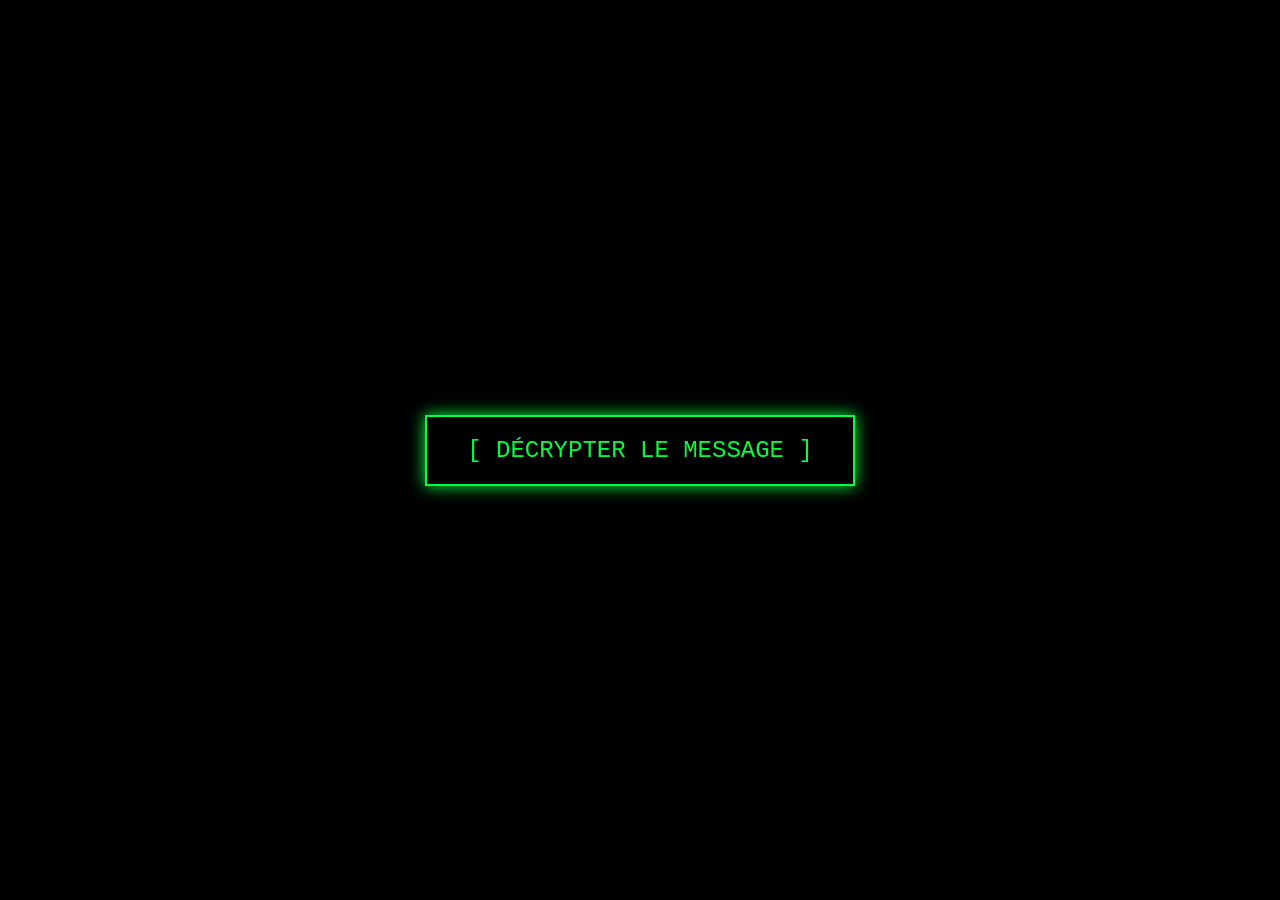
==== index.html @ fb57dc71 "index.html" ====
<!DOCTYPE html>
<html lang="fr">
<head>
    <meta charset="UTF-8">
    <meta name="viewport" content="width=device-width, initial-scale=1.0">
    <title>TERMINAL - MESSAGE PRIORITAIRE</title>
    <style>
        body {
            background-color: #000;
            color: #00FF41;
            font-family: 'Courier New', Courier, monospace;
            display: flex;
            justify-content: center;
            align-items: center;
            height: 100vh;
            margin: 0;
            overflow: hidden;
            -webkit-user-select: none; user-select: none;
        }

        .scanlines {
            position: fixed;
            top: 0; left: 0; width: 100%; height: 100%;
            background: linear-gradient(rgba(18, 16, 16, 0) 50%, rgba(0, 0, 0, 0.15) 50%);
            background-size: 100% 4px;
            pointer-events: none;
            z-index: 10;
        }

        #terminal-output {
            font-size: 1.8rem;
            text-align: left;
            max-width: 800px;
            line-height: 1.6;
            text-shadow: 0 0 10px #00FF41;
            display: none;
            min-height: 380px; /* Ajusté pour 6 lignes */
        }

        #decrypt-btn {
            background: transparent;
            color: #00FF41;
            border: 2px solid #00FF41;
            padding: 20px 40px;
            font-size: 1.5rem;
            font-family: 'Courier New', monospace;
            cursor: pointer;
            box-shadow: 0 0 15px #00FF41;
            text-transform: uppercase;
            z-index: 20;
        }

        #decrypt-btn:hover { background: #00FF41; color: black; }

        .cursor {
            display: inline-block;
            width: 12px; height: 1.8rem;
            background-color: #00FF41;
            margin-left: 5px;
            animation: blink 0.8s infinite;
            vertical-align: middle;
        }
        @keyframes blink { 50% { opacity: 0; } }
    </style>
</head>
<body>

    <div class="scanlines"></div>

    <button id="decrypt-btn" onclick="startDecryption()">[ DÉCRYPTER LE MESSAGE ]</button>

    <div id="terminal-output">
        <span id="text-target"></span><span class="cursor"></span>
    </div>

    <script>
        const monMessageSecret = "CONNEXION ÉTABLIE...<br>IDENTITÉ : AGENT REAPER<br>PROTOCOLE : PROTOCOLE BREAKSTORMS ACTIVÉ.<br>--------------------------<br>MESSAGE : <br>RENDEZ-VOUS A CETTE POSITION X: 3240.227 | Y: 5171.646.<br>UNE FOIS LA BAS CONTACTER REAPER PAR INTRANET<br>rtx_offi JE VOUS LAISSE COMMUNIQUER EN MORSE.<br>SINON, VOUS EN PAIEREZ LES CONSÉQUENCES<br>NE FAITES CONFIANCE À PERSONNE.<br><br>CELA FAIT UN BON MOMENT QUE VOUS PENSEZ QUE JE NE SUIS PLUS LA, MAIS CE N'EST QUE LE DÉBUT.<br>VOUS AVEZ DÉCIDÉ DE JOUER AVEC LES MAUVAISES PERSONNES.<br>VIPER VOUS AVAIT PRÉVENU VOUS N'AVEZ PAS ÉCOUTÉ NI PRIS EN COMPTE CES MENACES.<br>C'EST LA VOTRE ERREUR, AGENT MATHEO VARGAS AGÉ DE 23 ANS MATRICULE 10.<br>ON VOUS AVAIT PRÉVENU, MAINTENANT DURANT LES PROCHAINES SEMAINES VOUS ALLEZ CONNAITRE LA VENGEANCE DE VIPER.<br>VOUS ALLEZ PERDRE UNE PERSONNE A QUI VOUS TENEZ.<br> CE N'EST QUE LE DEBUT.";

        let i = 0;
        let lineCount = 0;

        function startDecryption() {
            document.getElementById('decrypt-btn').style.display = 'none';
            const outputDiv = document.getElementById('terminal-output');
            outputDiv.style.display = 'block';
            typeWriter();
        }

        function typeWriter() {
            const textTarget = document.getElementById('text-target');

            if (monMessageSecret.substring(i, i + 4) === "<br>") {
                lineCount++;
                i += 4;

                // Si on a atteint 6 lignes, on fait une pause de 5 secondes avant d'effacer
                if (lineCount >= 7) {
                    setTimeout(() => {
                        textTarget.innerHTML = ""; 
                        lineCount = 0; 
                        typeWriter(); 
                    }, 5000); // 5 secondes de pause pour la lecture
                } else {
                    textTarget.innerHTML += "<br>";
                    setTimeout(typeWriter, 150); // Temps entre les lignes
                }
            } 
            else if (i < monMessageSecret.length) {
                textTarget.innerHTML += monMessageSecret.charAt(i);
                i++;
                // Vitesse d'écriture réduite (90ms) pour un effet plus "clavier"
                setTimeout(typeWriter, 90); 
            }
        }
        
        document.addEventListener('contextmenu', e => e.preventDefault());
    </script>
</body>
</html>
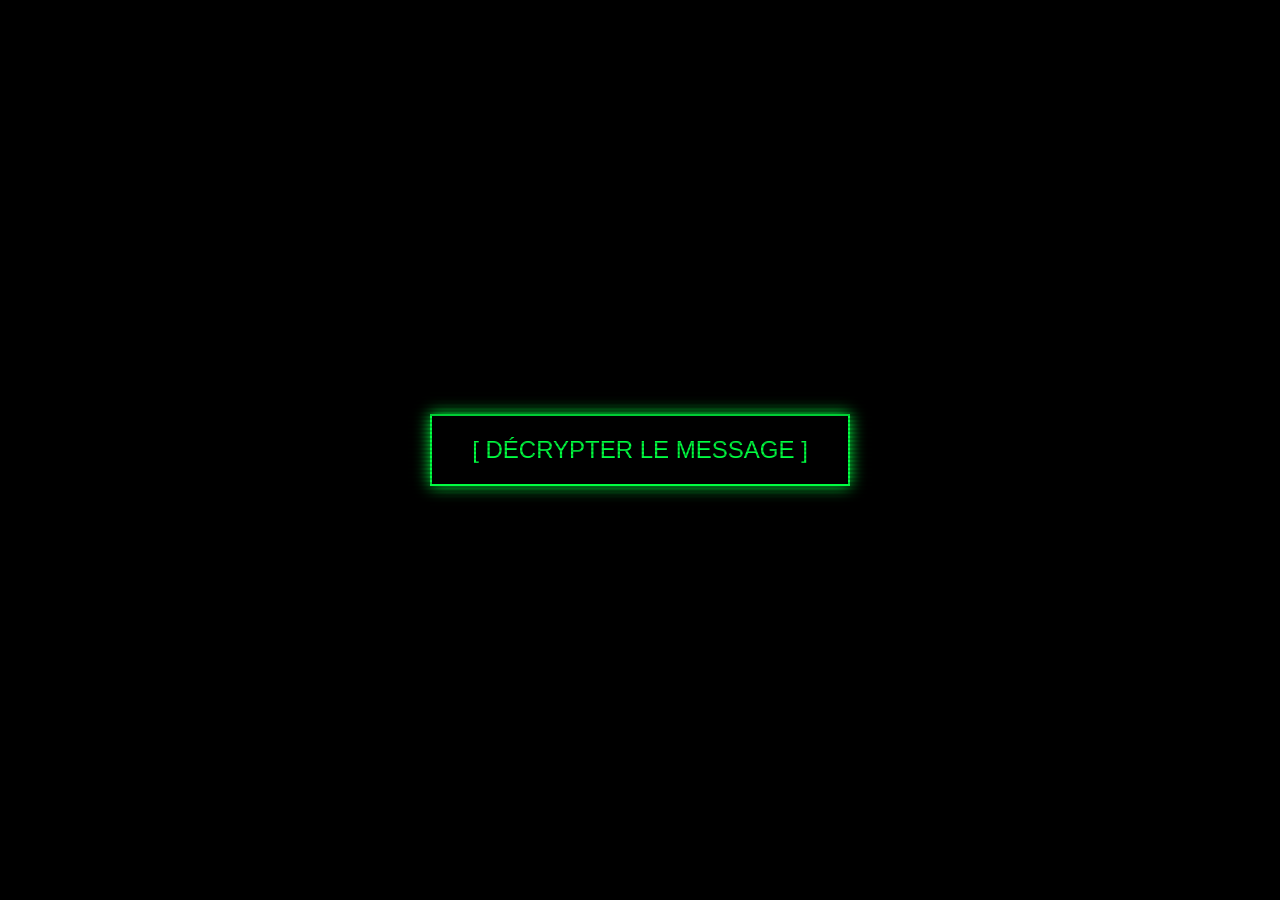
==== commit 7defedff: "index.html" ====
--- a/index.html
+++ b/index.html
@@ -3,7 +3,7 @@
 <head>
     <meta charset="UTF-8">
     <meta name="viewport" content="width=device-width, initial-scale=1.0">
-    <title>TERMINAL - MESSAGE PRIORITAIRE</title>
+    <title>TERMINAL - PROTOCOLE BREAKSTORMS</title>
     <style>
         body {
             background-color: #000;
@@ -16,25 +16,49 @@
             margin: 0;
             overflow: hidden;
             -webkit-user-select: none; user-select: none;
+            position: relative;
         }
 
+        /* Scanlines style vieux moniteur */
         .scanlines {
             position: fixed;
             top: 0; left: 0; width: 100%; height: 100%;
-            background: linear-gradient(rgba(18, 16, 16, 0) 50%, rgba(0, 0, 0, 0.15) 50%);
+            background: linear-gradient(rgba(18, 16, 16, 0) 50%, rgba(0, 0, 0, 0.2) 50%);
             background-size: 100% 4px;
             pointer-events: none;
-            z-index: 10;
+            z-index: 50;
+        }
+
+        #container {
+            display: flex;
+            flex-direction: column;
+            align-items: center;
+            z-index: 20;
+            max-width: 800px;
         }
 
         #terminal-output {
             font-size: 1.8rem;
             text-align: left;
-            max-width: 800px;
             line-height: 1.6;
             text-shadow: 0 0 10px #00FF41;
             display: none;
-            min-height: 380px; /* Ajusté pour 6 lignes */
+            min-height: 380px;
+            margin-bottom: 20px;
+        }
+
+        /* RECTANGLE DE DÉCOMPTE FINAL */
+        #countdown-box {
+            display: none;
+            font-size: 5rem;
+            font-weight: bold;
+            color: #00FF41;
+            padding: 30px 60px;
+            border: 3px solid #00FF41;
+            background: rgba(0, 50, 0, 0.2);
+            box-shadow: 0 0 20px #00FF41, inset 0 0 15px #00FF41;
+            text-shadow: 0 0 15px #00FF41;
+            position: relative;
         }
 
         #decrypt-btn {
@@ -43,11 +67,9 @@
             border: 2px solid #00FF41;
             padding: 20px 40px;
             font-size: 1.5rem;
-            font-family: 'Courier New', monospace;
             cursor: pointer;
             box-shadow: 0 0 15px #00FF41;
             text-transform: uppercase;
-            z-index: 20;
         }
 
         #decrypt-btn:hover { background: #00FF41; color: black; }
@@ -61,28 +83,39 @@
             vertical-align: middle;
         }
         @keyframes blink { 50% { opacity: 0; } }
+
+        /* Animation d'explosion de l'écran */
+        .destroy-anim { animation: boom 2s forwards; }
+        @keyframes boom {
+            0% { filter: saturate(1) brightness(1); }
+            50% { filter: saturate(20) brightness(5); background: white; }
+            100% { filter: brightness(0); opacity: 0; }
+        }
     </style>
 </head>
 <body>
 
     <div class="scanlines"></div>
 
-    <button id="decrypt-btn" onclick="startDecryption()">[ DÉCRYPTER LE MESSAGE ]</button>
+    <div id="container">
+        <button id="decrypt-btn" onclick="startDecryption()">[ DÉCRYPTER LE MESSAGE ]</button>
+        
+        <div id="terminal-output">
+            <span id="text-target"></span><span class="cursor"></span>
+        </div>
 
-    <div id="terminal-output">
-        <span id="text-target"></span><span class="cursor"></span>
+        <div id="countdown-box"><span id="timer">10:000</span></div>
     </div>
 
     <script>
-        const monMessageSecret = "CONNEXION ÉTABLIE...<br>IDENTITÉ : AGENT REAPER<br>PROTOCOLE : PROTOCOLE BREAKSTORMS ACTIVÉ.<br>--------------------------<br>MESSAGE : <br>RENDEZ-VOUS A CETTE POSITION X: 3240.227 | Y: 5171.646.<br>UNE FOIS LA BAS CONTACTER REAPER PAR INTRANET<br>rtx_offi JE VOUS LAISSE COMMUNIQUER EN MORSE.<br>SINON, VOUS EN PAIEREZ LES CONSÉQUENCES<br>NE FAITES CONFIANCE À PERSONNE.<br><br>CELA FAIT UN BON MOMENT QUE VOUS PENSEZ QUE JE NE SUIS PLUS LA, MAIS CE N'EST QUE LE DÉBUT.<br>VOUS AVEZ DÉCIDÉ DE JOUER AVEC LES MAUVAISES PERSONNES.<br>VIPER VOUS AVAIT PRÉVENU VOUS N'AVEZ PAS ÉCOUTÉ NI PRIS EN COMPTE CES MENACES.<br>C'EST LA VOTRE ERREUR, AGENT MATHEO VARGAS AGÉ DE 23 ANS MATRICULE 10.<br>ON VOUS AVAIT PRÉVENU, MAINTENANT DURANT LES PROCHAINES SEMAINES VOUS ALLEZ CONNAITRE LA VENGEANCE DE VIPER.<br>VOUS ALLEZ PERDRE UNE PERSONNE A QUI VOUS TENEZ.<br> CE N'EST QUE LE DEBUT.";
+        const monMessageSecret = "CONNEXION ÉTABLIE...<br>IDENTITÉ : AGENT REAPER<br>PROTOCOLE : PROTOCOLE BREAKSTORMS ACTIVÉ.<br>--------------------------<br>MESSAGE : <br>RENDEZ-VOUS A CETTE POSITION X: 3240.227 | Y: 5171.646.<br>UNE FOIS LA BAS CONTACTER REAPER PAR INTRANET rtx_offi JE VOUS LAISSE COMMUNIQUER EN MORSE.<br>SINON, VOUS EN PAIEREZ LES CONSÉQUENCES<br>NE FAITES CONFIANCE À PERSONNE.<br><br>CELA FAIT UN BON MOMENT QUE VOUS PENSEZ QUE JE NE SUIS PLUS LA, MAIS CE N'EST QUE LE DÉBUT.<br>VOUS AVEZ DÉCIDÉ DE JOUER AVEC LES MAUVAISES PERSONNES.<br>VIPER VOUS AVAIT PRÉVENU VOUS N'AVEZ PAS ÉCOUTÉ NI PRIS EN COMPTE CES MENACES.<br>C'EST LA VOTRE ERREUR, AGENT MATHEO VARGAS AGÉ DE 23 ANS MATRICULE 10.<br>ON VOUS AVAIT PRÉVENU, MAINTENANT DURANT LES PROCHAINES SEMAINES VOUS ALLEZ CONNAITRE LA VENGEANCE DE VIPER.<br>VOUS ALLEZ PERDRE UNE PERSONNE A QUI VOUS TENEZ.<br> CE N'EST QUE LE DEBUT.";
 
         let i = 0;
         let lineCount = 0;
 
         function startDecryption() {
             document.getElementById('decrypt-btn').style.display = 'none';
-            const outputDiv = document.getElementById('terminal-output');
-            outputDiv.style.display = 'block';
+            document.getElementById('terminal-output').style.display = 'block';
             typeWriter();
         }
 
@@ -93,30 +126,51 @@
                 lineCount++;
                 i += 4;
 
-                // Si on a atteint 6 lignes, on fait une pause de 5 secondes avant d'effacer
-                if (lineCount >= 7) {
+                if (lineCount >= 6) {
                     setTimeout(() => {
                         textTarget.innerHTML = ""; 
                         lineCount = 0; 
                         typeWriter(); 
-                    }, 5000); // 5 secondes de pause pour la lecture
+                    }, 4000); // 4 secondes pour lire avant d'effacer
                 } else {
                     textTarget.innerHTML += "<br>";
-                    setTimeout(typeWriter, 150); // Temps entre les lignes
+                    setTimeout(typeWriter, 150);
                 }
             } 
             else if (i < monMessageSecret.length) {
                 textTarget.innerHTML += monMessageSecret.charAt(i);
                 i++;
-                // Vitesse d'écriture réduite (90ms) pour un effet plus "clavier"
-                setTimeout(typeWriter, 90); 
+                setTimeout(typeWriter, 80); 
+            } 
+            else {
+                // FIN DU TEXTE : On attend un peu et on lance le décompte
+                setTimeout(startFinalCountdown, 2000);
             }
+        }
+
+        function startFinalCountdown() {
+            document.getElementById('terminal-output').style.display = 'none';
+            const box = document.getElementById('countdown-box');
+            const timerSpan = document.getElementById('timer');
+            box.style.display = 'block';
+
+            let timeLeft = 10000; // 10 secondes
+            const interval = setInterval(() => {
+                timeLeft -= 13;
+                if (timeLeft <= 0) {
+                    clearInterval(interval);
+                    timerSpan.innerHTML = "0:000";
+                    document.body.classList.add('destroy-anim');
+                    setTimeout(() => { document.body.innerHTML = ""; }, 2000);
+                } else {
+                    let s = Math.floor(timeLeft / 1000);
+                    let ms = timeLeft % 1000;
+                    timerSpan.innerHTML = s + ":" + ms.toString().padStart(3, '0');
+                }
+            }, 13);
         }
         
         document.addEventListener('contextmenu', e => e.preventDefault());
     </script>
 </body>
 </html>
-
-
-
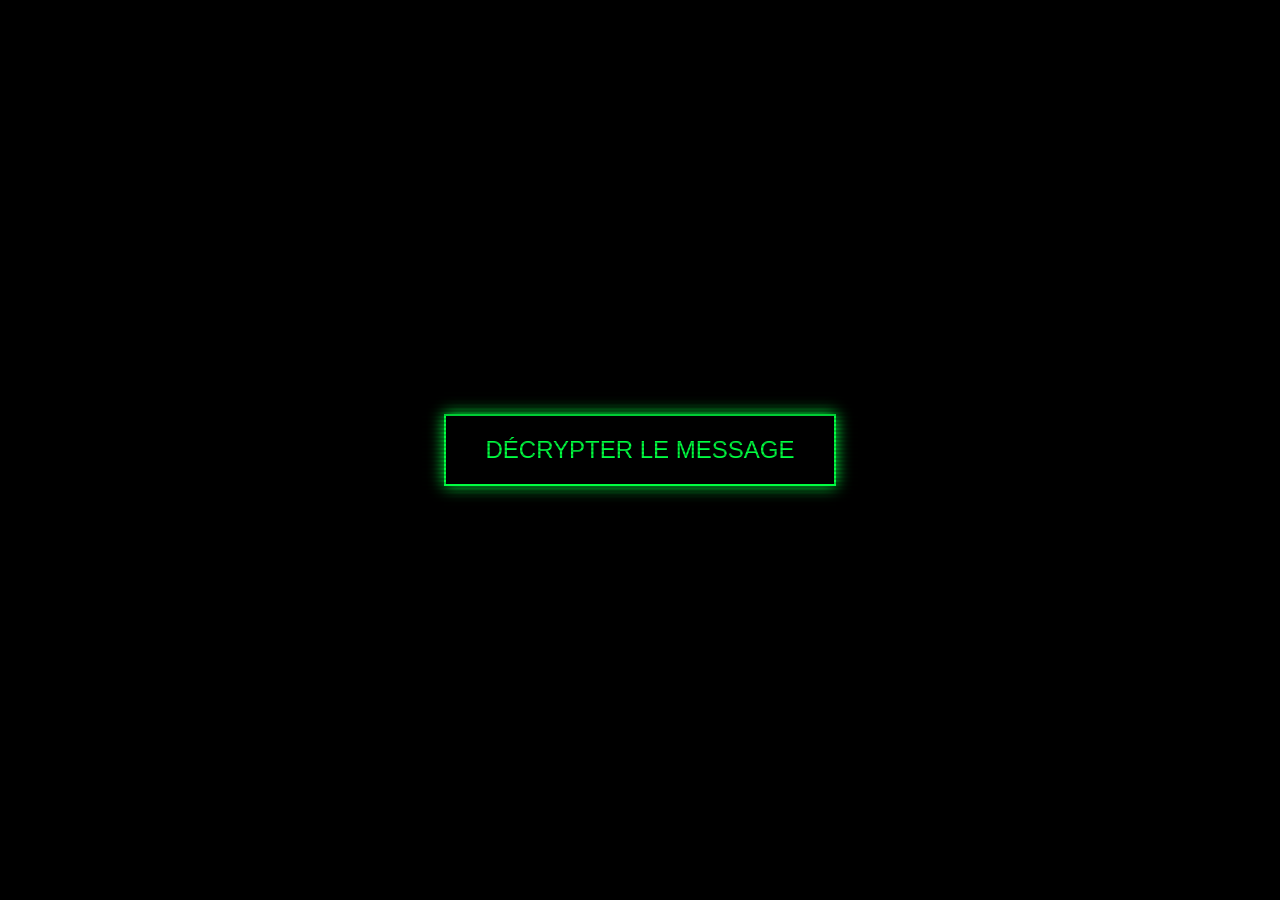
==== commit efed1f2d: "index.html" ====
--- a/index.html
+++ b/index.html
@@ -98,7 +98,7 @@
     <div class="scanlines"></div>
 
     <div id="container">
-        <button id="decrypt-btn" onclick="startDecryption()">[ DÉCRYPTER LE MESSAGE ]</button>
+        <button id="decrypt-btn" onclick="startDecryption()"> DÉCRYPTER LE MESSAGE </button>
         
         <div id="terminal-output">
             <span id="text-target"></span><span class="cursor"></span>
@@ -108,7 +108,7 @@
     </div>
 
     <script>
-        const monMessageSecret = "CONNEXION ÉTABLIE...<br>IDENTITÉ : AGENT REAPER<br>PROTOCOLE : PROTOCOLE BREAKSTORMS ACTIVÉ.<br>--------------------------<br>MESSAGE : <br>RENDEZ-VOUS A CETTE POSITION X: 3240.227 | Y: 5171.646.<br>UNE FOIS LA BAS CONTACTER REAPER PAR INTRANET rtx_offi JE VOUS LAISSE COMMUNIQUER EN MORSE.<br>SINON, VOUS EN PAIEREZ LES CONSÉQUENCES<br>NE FAITES CONFIANCE À PERSONNE.<br><br>CELA FAIT UN BON MOMENT QUE VOUS PENSEZ QUE JE NE SUIS PLUS LA, MAIS CE N'EST QUE LE DÉBUT.<br>VOUS AVEZ DÉCIDÉ DE JOUER AVEC LES MAUVAISES PERSONNES.<br>VIPER VOUS AVAIT PRÉVENU VOUS N'AVEZ PAS ÉCOUTÉ NI PRIS EN COMPTE CES MENACES.<br>C'EST LA VOTRE ERREUR, AGENT MATHEO VARGAS AGÉ DE 23 ANS MATRICULE 10.<br>ON VOUS AVAIT PRÉVENU, MAINTENANT DURANT LES PROCHAINES SEMAINES VOUS ALLEZ CONNAITRE LA VENGEANCE DE VIPER.<br>VOUS ALLEZ PERDRE UNE PERSONNE A QUI VOUS TENEZ.<br> CE N'EST QUE LE DEBUT.";
+        const monMessageSecret = "CONNEXION ÉTABLIE...<br>IDENTITÉ : AGENT REAPER<br>PROTOCOLE : PROTOCOLE BREAKSTORMS ACTIVÉ.<br>--------------------------<br>MESSAGE : <br>RENDEZ-VOUS A CETTE POSITION X: 3240.227 | Y: 5171.646.<br>UNE FOIS LA BAS CONTACTER REAPER PAR INTRANET rtx_offi JE VOUS LAISSE COMMUNIQUER EN MORSE.<br>SINON, VOUS EN PAIEREZ LES CONSÉQUENCES<br>NE FAITES CONFIANCE À PERSONNE.<br><br>CELA FAIT UN BON MOMENT QUE VOUS PENSEZ QUE JE NE SUIS PLUS LA, MAIS CE N'EST QUE LE DÉBUT.<br>VOUS AVEZ DÉCIDÉ DE JOUER AVEC LES MAUVAISES PERSONNES.<br>VIPER VOUS AVAIT PRÉVENU VOUS N'AVEZ PAS ÉCOUTÉ NI PRIS EN COMPTE CES MENACES.<br>C'EST LA OÙ SE TROUVE VOTRE ERREUR, AGENT MATHEO VARGAS AGÉ DE 23 ANS MATRICULE 10.<br>ON VOUS AVAIT PRÉVENU, MAINTENANT DURANT LES PROCHAINES SEMAINES VOUS ALLEZ CONNAITRE LA VENGEANCE DE VIPER.<br>VOUS ALLEZ PERDRE UNE PERSONNE A QUI VOUS TENEZ.<br> CE N'EST QUE LE DEBUT.";
 
         let i = 0;
         let lineCount = 0;
@@ -174,3 +174,5 @@
     </script>
 </body>
 </html>
+
+
